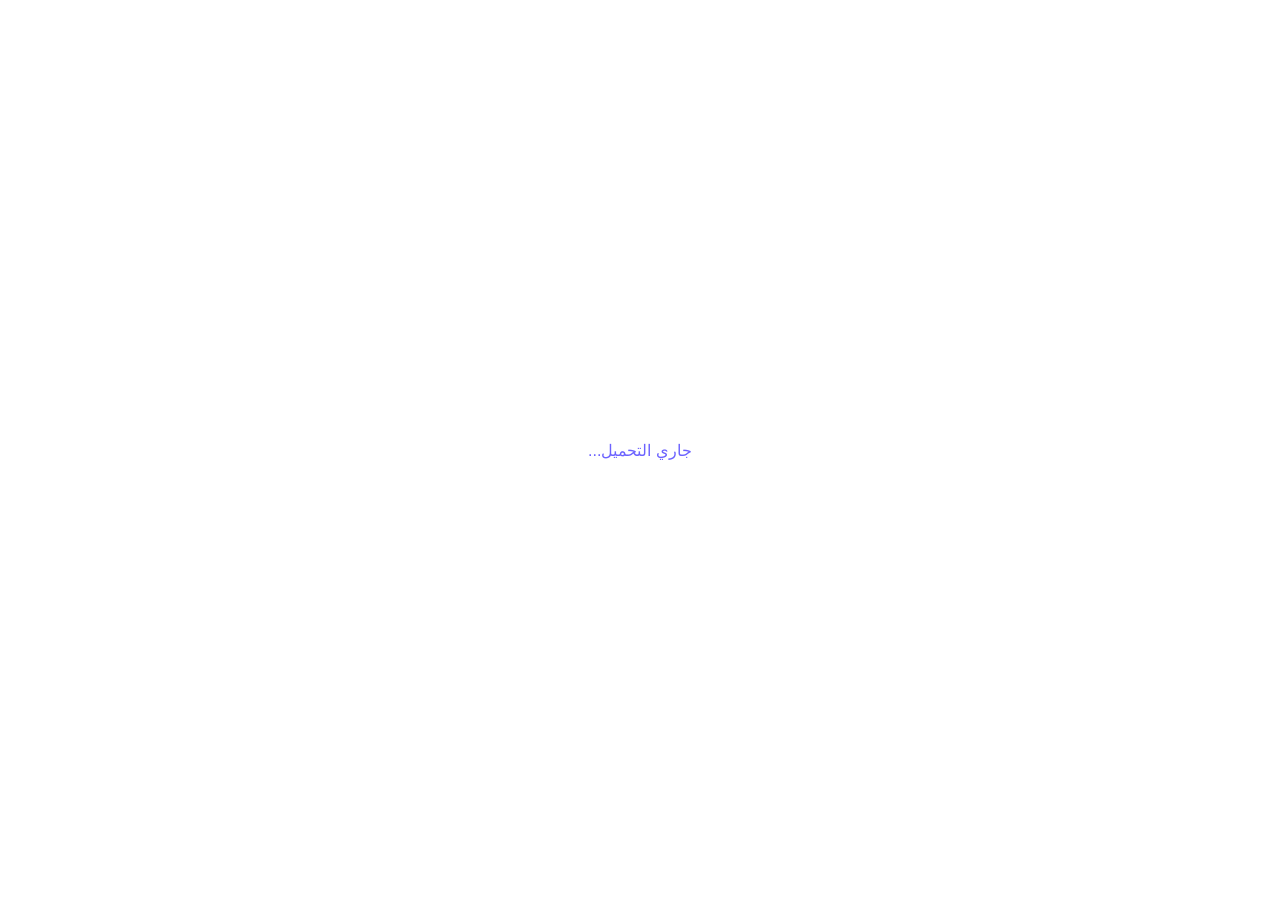
==== web/index.html @ b3dfa575 "v1.0.0 - Smart QR/Barcode Generator" ====
<!DOCTYPE html>
<html dir="rtl">
<head>
  <base href="$FLUTTER_BASE_HREF">
  <meta charset="UTF-8">
  <meta content="IE=Edge" http-equiv="X-UA-Compatible">
  <meta name="description" content="مولّد الباركود الذكي - إنشاء رموز QR احترافية">

  <!-- iOS meta tags & icons -->
  <meta name="mobile-web-app-capable" content="yes">
  <meta name="apple-mobile-web-app-status-bar-style" content="black">
  <meta name="apple-mobile-web-app-title" content="مولّد الباركود">
  <link rel="apple-touch-icon" href="icons/Icon-192.png">

  <!-- Favicon -->
  <link rel="icon" type="image/png" href="favicon.png"/>

  <title>مولّد الباركود الذكي</title>
  <link rel="manifest" href="manifest.json">
  <style>
    body { margin: 0; padding: 0; }
    #loading {
      display: flex; align-items: center; justify-content: center;
      height: 100vh; font-family: sans-serif; color: #6C63FF;
    }
  </style>
</head>
<body>
  <div id="loading">جاري التحميل...</div>
  <script src="flutter_bootstrap.js" async></script>
</body>
</html>
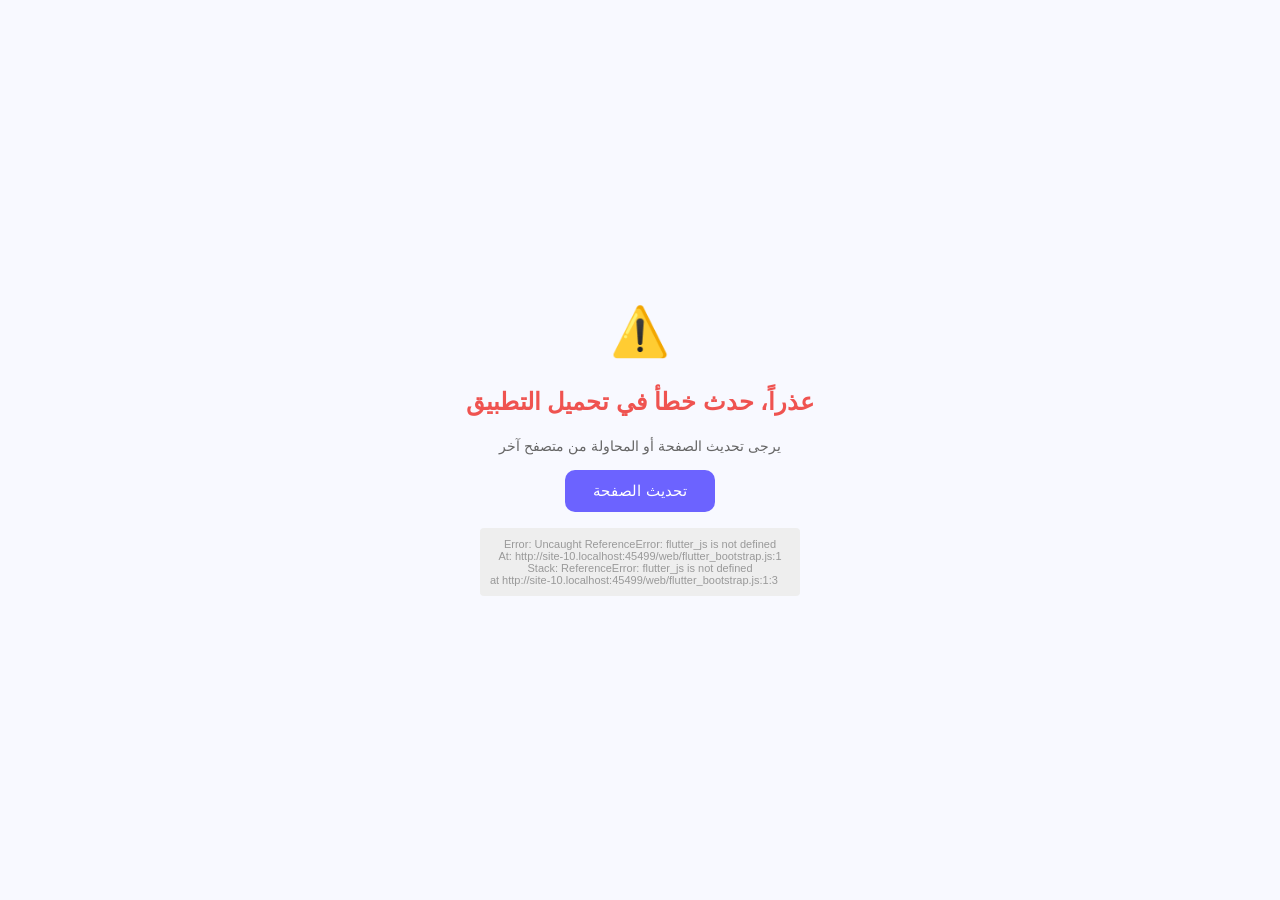
==== commit 4b1ce49e: "v1.3.1: إصلاحات استقرار شاشة التحميل وألوان QR - web/index.html: آلية إخفاء متعددة الطبقات لشاشة الت" ====
--- a/web/index.html
+++ b/web/index.html
@@ -5,6 +5,11 @@
   <meta charset="UTF-8">
   <meta content="IE=Edge" http-equiv="X-UA-Compatible">
   <meta name="description" content="مولّد الباركود الذكي - إنشاء رموز QR احترافية">
+
+  <!-- Cache busting -->
+  <meta http-equiv="Cache-Control" content="no-cache, no-store, must-revalidate">
+  <meta http-equiv="Pragma" content="no-cache">
+  <meta http-equiv="Expires" content="0">
 
   <!-- iOS meta tags & icons -->
   <meta name="mobile-web-app-capable" content="yes">
@@ -14,19 +19,117 @@
 
   <!-- Favicon -->
   <link rel="icon" type="image/png" href="favicon.png"/>
+  <link rel="stylesheet" href="https://fonts.googleapis.com/css2?family=Cairo:wght@400;600;700&display=swap">
 
-  <title>مولّد الباركود الذكي</title>
+  <title>مولّد الباركود الذكي v1.3.1</title>
   <link rel="manifest" href="manifest.json">
   <style>
-    body { margin: 0; padding: 0; }
+    body { margin: 0; padding: 0; background: #f5f7fa; }
     #loading {
-      display: flex; align-items: center; justify-content: center;
-      height: 100vh; font-family: sans-serif; color: #6C63FF;
+      display: flex; flex-direction: column; align-items: center; justify-content: center;
+      height: 100vh; font-family: 'Cairo', sans-serif; color: #6C63FF;
+    }
+    #loading .spinner {
+      width: 48px; height: 48px; margin-bottom: 16px;
+      border: 4px solid #e0e3ff; border-top-color: #6C63FF;
+      border-radius: 50%; animation: spin 1s linear infinite;
+    }
+    @keyframes spin { to { transform: rotate(360deg); } }
+    #loading .app-name { font-size: 18px; font-weight: 700; color: #2D3142; }
+
+    #error-container {
+      display: none; position: fixed; top: 0; left: 0; right: 0; bottom: 0;
+      background: #f8f9ff; z-index: 9999;
+      flex-direction: column; align-items: center; justify-content: center;
+      padding: 20px; text-align: center; direction: rtl; font-family: 'Cairo', sans-serif;
+    }
+    #error-container h2 { color: #EF5350; margin-bottom: 8px; }
+    #error-container p { color: #666; font-size: 14px; margin-bottom: 16px; }
+    #error-container button {
+      background: #6C63FF; color: white; border: none;
+      padding: 12px 28px; border-radius: 10px; cursor: pointer;
+      font-size: 15px; font-family: inherit;
+    }
+    #error-detail {
+      font-size: 11px; color: #999; margin-top: 16px; max-width: 600px;
+      word-break: break-word; white-space: pre-wrap;
+      background: #eee; padding: 10px; border-radius: 4px;
+      display: none;
     }
   </style>
 </head>
 <body>
-  <div id="loading">جاري التحميل...</div>
+  <div id="loading">
+    <div class="spinner"></div>
+    <div class="app-name">مولّد الباركود الذكي</div>
+    <div id="loading-status" style="font-size:12px;color:#9C9EB9;margin-top:4px;">v1.3.1 - جاري التحميل...</div>
+  </div>
+
+  <div id="error-container">
+    <div style="font-size:48px;margin-bottom:8px;">⚠️</div>
+    <h2>عذراً، حدث خطأ في تحميل التطبيق</h2>
+    <p>يرجى تحديث الصفحة أو المحاولة من متصفح آخر</p>
+    <button onclick="location.reload()">تحديث الصفحة</button>
+    <div id="error-detail"></div>
+  </div>
+
+  <script>
+    function hideLoading() {
+      var loader = document.getElementById('loading');
+      if (loader) loader.style.display = 'none';
+      var error = document.getElementById('error-container');
+      if (error) error.style.display = 'none';
+      console.log('Loading screen hidden');
+    }
+
+    // Layer 1: MutationObserver to detect Flutter view
+    // This handles the case where the app starts rendering but JS doesn't call hideLoading
+    var observer = new MutationObserver(function(mutations) {
+      for (var i = 0; i < mutations.length; i++) {
+        for (var j = 0; j < mutations[i].addedNodes.length; j++) {
+          var node = mutations[i].addedNodes[j];
+          if (node.tagName === 'FLUTTER-VIEW' || node.nodeName === 'FLUTTER-VIEW') {
+            hideLoading();
+            observer.disconnect();
+          }
+        }
+      }
+    });
+    observer.observe(document.body, { childList: true, subtree: true });
+
+    // Layer 2: Global error handler
+    window.addEventListener('error', function(e) {
+      console.error('Global error caught:', e);
+      var err = document.getElementById('error-container');
+      if (err) {
+        err.style.display = 'flex';
+        var detail = document.getElementById('error-detail');
+        if (detail) {
+          detail.style.display = 'block';
+          detail.textContent = 'Error: ' + (e.message || e.error || 'Unknown') +
+                               '\nAt: ' + (e.filename || 'unknown') + ':' + (e.lineno || '?') +
+                               '\nStack: ' + (e.error && e.error.stack ? e.error.stack : 'N/A');
+        }
+      }
+    });
+
+    // Timeout fallback (60 seconds)
+    setTimeout(function() {
+      var loader = document.getElementById('loading');
+      if (loader && loader.style.display !== 'none') {
+        var err = document.getElementById('error-container');
+        if (err) {
+          err.style.display = 'flex';
+          var detail = document.getElementById('error-detail');
+          if (detail) {
+            detail.style.display = 'block';
+            detail.textContent = 'انتهت مهلة التحميل. تأكد من جودة الاتصال بالإنترنت.';
+          }
+        }
+      }
+    }, 60000);
+  </script>
+
   <script src="flutter_bootstrap.js" async></script>
 </body>
 </html>
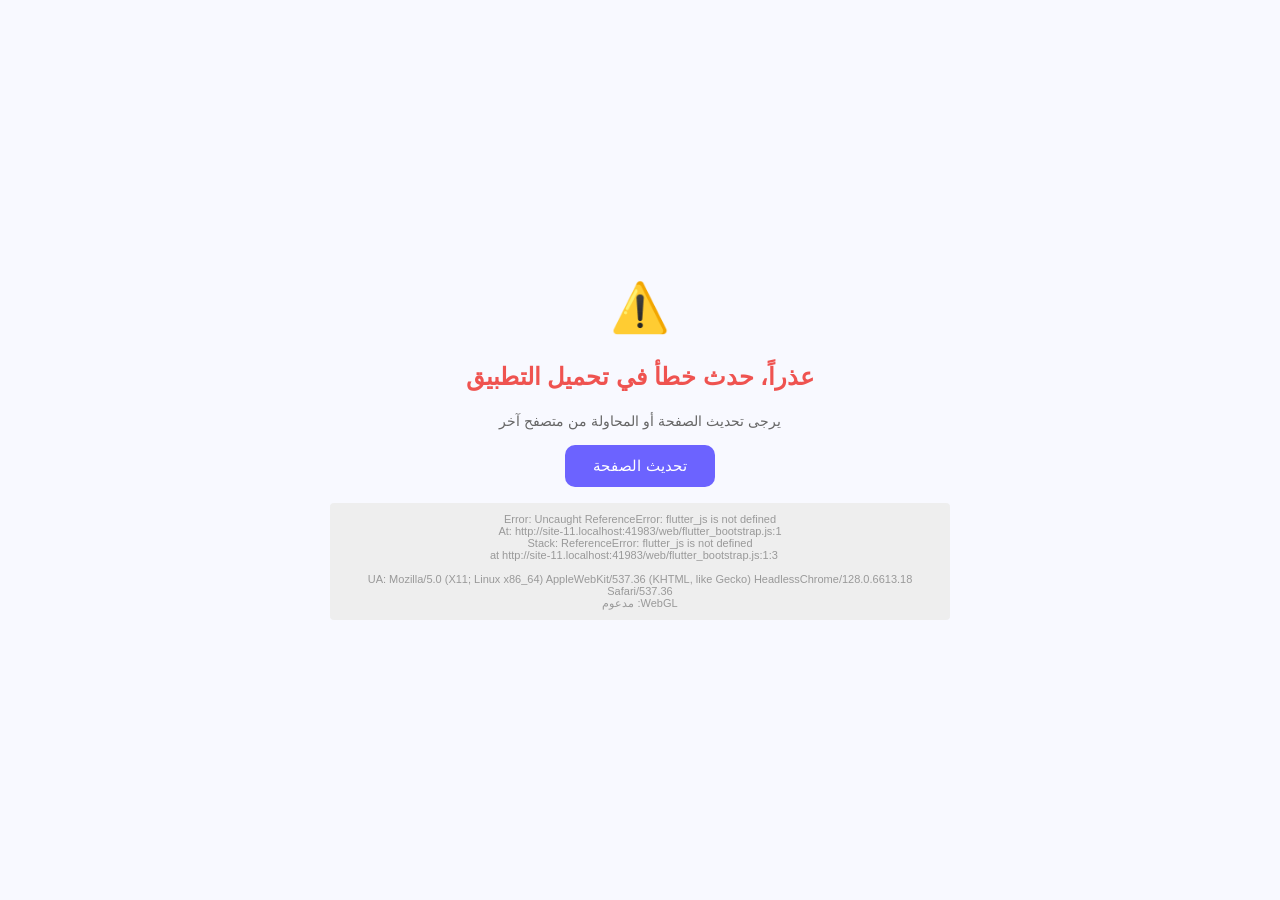
==== commit 33e034ea: "v1.3.2: فحص توافق WebGL قبل التشغيل + كشف WebView + رفع الاصدار - index.html: فحص WebGL مع رسالة واض" ====
--- a/web/index.html
+++ b/web/index.html
@@ -21,7 +21,7 @@
   <link rel="icon" type="image/png" href="favicon.png"/>
   <link rel="stylesheet" href="https://fonts.googleapis.com/css2?family=Cairo:wght@400;600;700&display=swap">
 
-  <title>مولّد الباركود الذكي v1.3.1</title>
+  <title>مولّد الباركود الذكي v1.3.2</title>
   <link rel="manifest" href="manifest.json">
   <style>
     body { margin: 0; padding: 0; background: #f5f7fa; }
@@ -62,7 +62,7 @@
   <div id="loading">
     <div class="spinner"></div>
     <div class="app-name">مولّد الباركود الذكي</div>
-    <div id="loading-status" style="font-size:12px;color:#9C9EB9;margin-top:4px;">v1.3.1 - جاري التحميل...</div>
+    <div id="loading-status" style="font-size:12px;color:#9C9EB9;margin-top:4px;">v1.3.2 - جاري التحميل...</div>
   </div>
 
   <div id="error-container">
@@ -82,13 +82,51 @@
       console.log('Loading screen hidden');
     }
 
+    function showError(title, detail) {
+      var err = document.getElementById('error-container');
+      if (err) {
+        var h = err.querySelector('h2');
+        if (h && title) h.textContent = title;
+        err.style.display = 'flex';
+        var det = document.getElementById('error-detail');
+        if (det) {
+          det.style.display = 'block';
+          det.textContent = detail || '';
+        }
+      }
+    }
+
+    // ---- Compatibility check (runs BEFORE Flutter loads) ----
+    (function() {
+      var compat = [];
+      compat.push('UA: ' + (navigator.userAgent || 'unknown'));
+      var canvas = document.createElement('canvas');
+      var gl = canvas.getContext('webgl2') || canvas.getContext('webgl');
+      if (!gl) {
+        compat.push('WebGL: غير مدعوم (مطلوب لتشغيل التطبيق)');
+        showError('متصفحك لا يدعم WebGL',
+          'هذا التطبيق يتطلب متصفحاً حديثاً (Chrome / Safari / Firefox / Edge أحدث إصدار). ' +
+          'يفضل فتح الموقع من المتصفح الخارجي وليس من داخل تطبيق آخر.\n\n' + compat.join('\n'));
+        return;
+      }
+      compat.push('WebGL: مدعوم');
+      var isWebView = /(wv|inapp|fbav|Twitter|Line|Instagram|Snapchat|TikTok)/i.test(navigator.userAgent);
+      if (isWebView) {
+        compat.push('تحذير: يبدو أنك تتصفح من داخل تطبيق (WebView). يفضل فتح الرابط في المتصفح الخارجي.');
+      }
+      console.log('Compatibility:', compat.join(' | '));
+      // store for later diagnostics
+      window.__compat = compat.join('\n');
+    })();
+
     // Layer 1: MutationObserver to detect Flutter view
     // This handles the case where the app starts rendering but JS doesn't call hideLoading
     var observer = new MutationObserver(function(mutations) {
       for (var i = 0; i < mutations.length; i++) {
         for (var j = 0; j < mutations[i].addedNodes.length; j++) {
           var node = mutations[i].addedNodes[j];
-          if (node.tagName === 'FLUTTER-VIEW' || node.nodeName === 'FLUTTER-VIEW') {
+          var name = node.tagName || node.nodeName || '';
+          if (name === 'FLUTTER-VIEW' || name === 'FLT-GLASS-PANE' || node.nodeName === 'FLUTTER-VIEW' || node.nodeName === 'FLT-GLASS-PANE') {
             hideLoading();
             observer.disconnect();
           }
@@ -100,34 +138,22 @@
     // Layer 2: Global error handler
     window.addEventListener('error', function(e) {
       console.error('Global error caught:', e);
-      var err = document.getElementById('error-container');
-      if (err) {
-        err.style.display = 'flex';
-        var detail = document.getElementById('error-detail');
-        if (detail) {
-          detail.style.display = 'block';
-          detail.textContent = 'Error: ' + (e.message || e.error || 'Unknown') +
-                               '\nAt: ' + (e.filename || 'unknown') + ':' + (e.lineno || '?') +
-                               '\nStack: ' + (e.error && e.error.stack ? e.error.stack : 'N/A');
-        }
-      }
+      var detail = 'Error: ' + (e.message || e.error || 'Unknown') +
+                   '\nAt: ' + (e.filename || 'unknown') + ':' + (e.lineno || '?') +
+                   '\nStack: ' + (e.error && e.error.stack ? e.error.stack : 'N/A');
+      if (window.__compat) detail += '\n\n' + window.__compat;
+      showError(null, detail);
     });
 
-    // Timeout fallback (60 seconds)
+    // Timeout fallback (90 seconds)
     setTimeout(function() {
       var loader = document.getElementById('loading');
       if (loader && loader.style.display !== 'none') {
-        var err = document.getElementById('error-container');
-        if (err) {
-          err.style.display = 'flex';
-          var detail = document.getElementById('error-detail');
-          if (detail) {
-            detail.style.display = 'block';
-            detail.textContent = 'انتهت مهلة التحميل. تأكد من جودة الاتصال بالإنترنت.';
-          }
-        }
+        var detail = 'انتهت مهلة التحميل. تأكد من جودة الاتصال بالإنترنت.';
+        if (window.__compat) detail += '\n\n' + window.__compat;
+        showError(null, detail);
       }
-    }, 60000);
+    }, 90000);
   </script>
 
   <script src="flutter_bootstrap.js" async></script>
